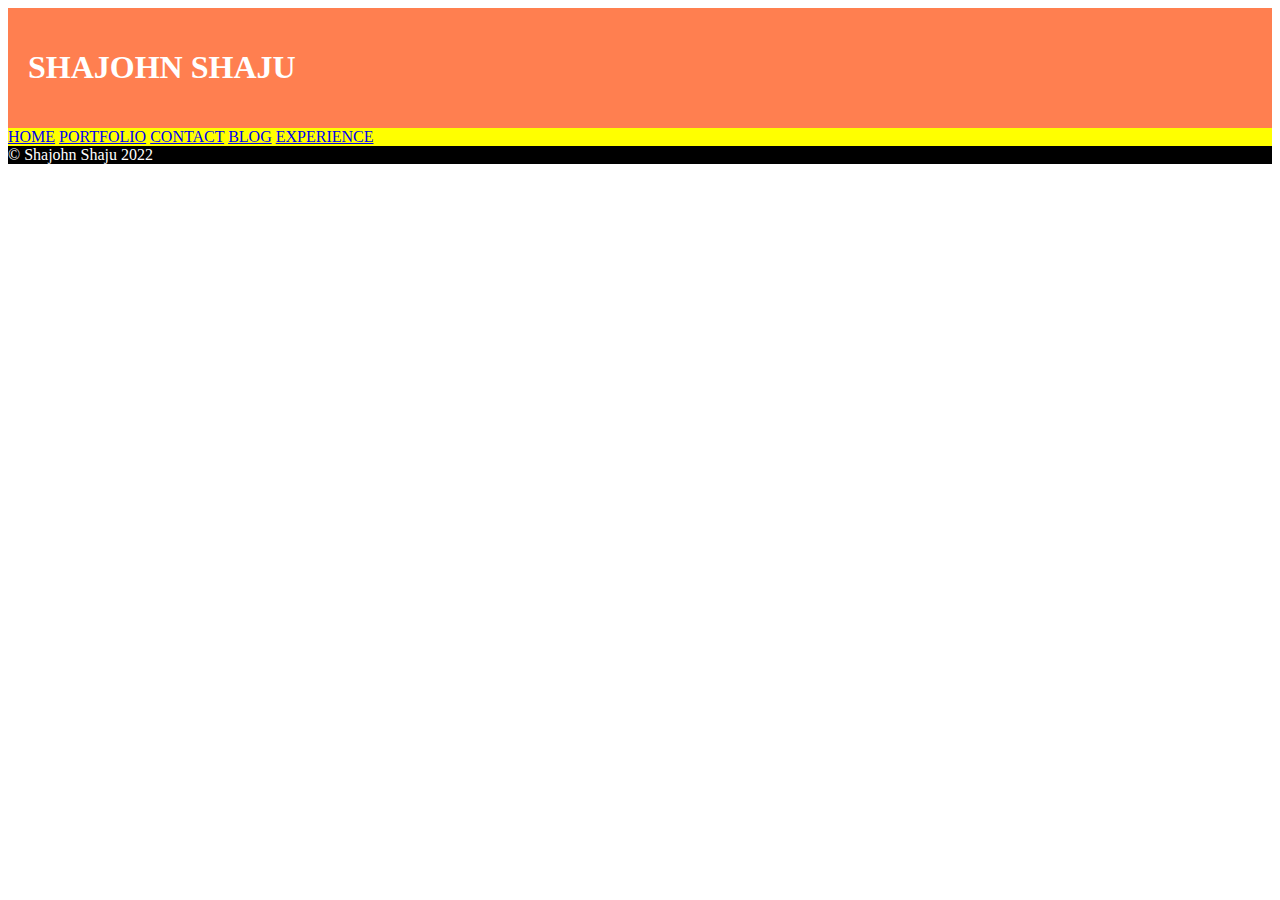
==== index.html @ 683599cb "This is the initial project and contains the first version of the pages." ====
<!DOCTYPE html>
<html lang="en">
<head>
    <meta charset="UTF-8">
    <meta http-equiv="X-UA-Compatible" content="IE=edge">
    <meta name="viewport" content="width=device-width, initial-scale=1.0">
    <title>Document</title>
    <link rel="stylesheet" href="INDEXdesktopstyle.css" media="screen and (min-width: 800px)">
    <link rel="stylesheet" href="INDEXmobilestyle.css" media="screen and (min-width: 50px) and (max-width: 800px)">
    <link rel="shortcut icon" href="favicon.ico" type="image/x-icon">
<!--     the link shortcut icon needs to be replaced with another icon for the tab bar
    also the website font awesome can be used for social media link tags that come as a font instead of a picture
 -->

</head>
<body id="clicked">
    <header>
        <a href="#clicked" class= "on"><section class="shownav"></section></a>
        <a href="#"class="off">X</a>
        <h1>SHAJOHN SHAJU</h1>
    </header>

    <nav>
        <a href="index.html">HOME</a>
        <a href="portfolio.html">PORTFOLIO</a>
        <a href="contact.html">CONTACT</a>
        <a href="blog.html">BLOG</a>
        <a href="sitereport.html">EXPERIENCE</a>
    </nav>

    <main>

    </main>


    <footer>
        &copy; Shajohn Shaju 2022
    </footer>
</body>
</html>
---- INDEXdesktopstyle.css ----
header {
background-color: coral;
color: white;
padding: 20px;
grid-area: header;
}

header a {
    display: none;
}

nav {
background-color: yellow;
grid-area: nav;
display: inline;
}
    
main {
background-color: gold;
color: white;
grid-area: main;
}
    
footer {
background-color: black;
color: white;
grid-area: footer;
}
    
body {
display: grid;
grid-template-columns: 20% 60% 20%;
grid-template-rows: auto;
grid-template-areas: "header header header"
                    "nav nav nav"
                    "main main main"
                    "footer footer footer";
    }
---- INDEXmobilestyle.css ----
header {
background-color: coral;
color: white;
padding: 20px;
grid-area: header;
}

header h1 {
    text-align: center;
}
        
nav {
background-color: yellow;
display: none;
position: fixed;
top: 0;
left: 50%;
width: 50%;
height: 100vh;
}
    
#clicked .on {display: block;}
#clicked .off {display: none;}
#clicked:target .on {display: none;}
#clicked:target .off {
display: block;
color: white;
}
#clicked:target nav{display: block;}
    
.shownav{
height: 0.8em;
width: 1.25em;
display: block;
border-top: 0.2em solid white;
border-bottom: 0.2em solid white;
border-radius: 0.1em;
}
    
.shownav:before{
content: '';
position: absolute;
width: 1.25em;
margin-top: 0.3em;
border-top: 0.2em solid #fff;
}
    
main {
background-color: gold;
color: white;
grid-area: main;
}
        
footer {
background-color: black;
color: white;
grid-area: footer;
}
       
body {
display: grid;
grid-template-columns: 20% 60% 20%;
grid-template-rows: auto;
grid-template-areas: "header header header"
                     "nav nav nav"
                      "main main main"
                     "aside aside aside"
                      "footer footer footer";
}
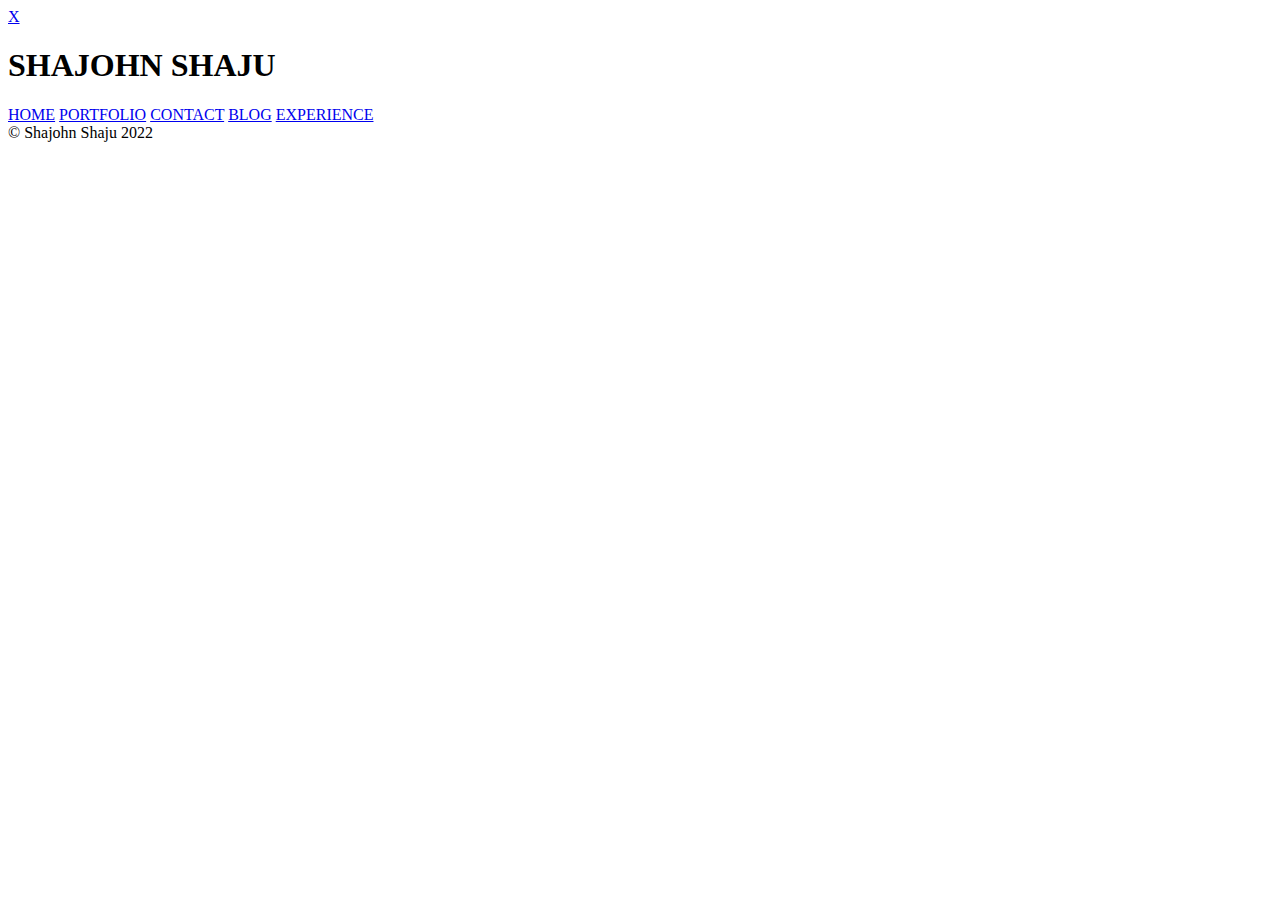
==== commit e289539e: "Renamed files" ====
--- a/index.html
+++ b/index.html
@@ -5,8 +5,8 @@
     <meta http-equiv="X-UA-Compatible" content="IE=edge">
     <meta name="viewport" content="width=device-width, initial-scale=1.0">
     <title>Document</title>
-    <link rel="stylesheet" href="INDEXdesktopstyle.css" media="screen and (min-width: 800px)">
-    <link rel="stylesheet" href="INDEXmobilestyle.css" media="screen and (min-width: 50px) and (max-width: 800px)">
+    <link rel="stylesheet" href="indexdesktopstyle.css" media="screen and (min-width: 800px)">
+    <link rel="stylesheet" href="indexmobilestyle.css" media="screen and (min-width: 50px) and (max-width: 800px)">
     <link rel="shortcut icon" href="favicon.ico" type="image/x-icon">
 <!--     the link shortcut icon needs to be replaced with another icon for the tab bar
     also the website font awesome can be used for social media link tags that come as a font instead of a picture
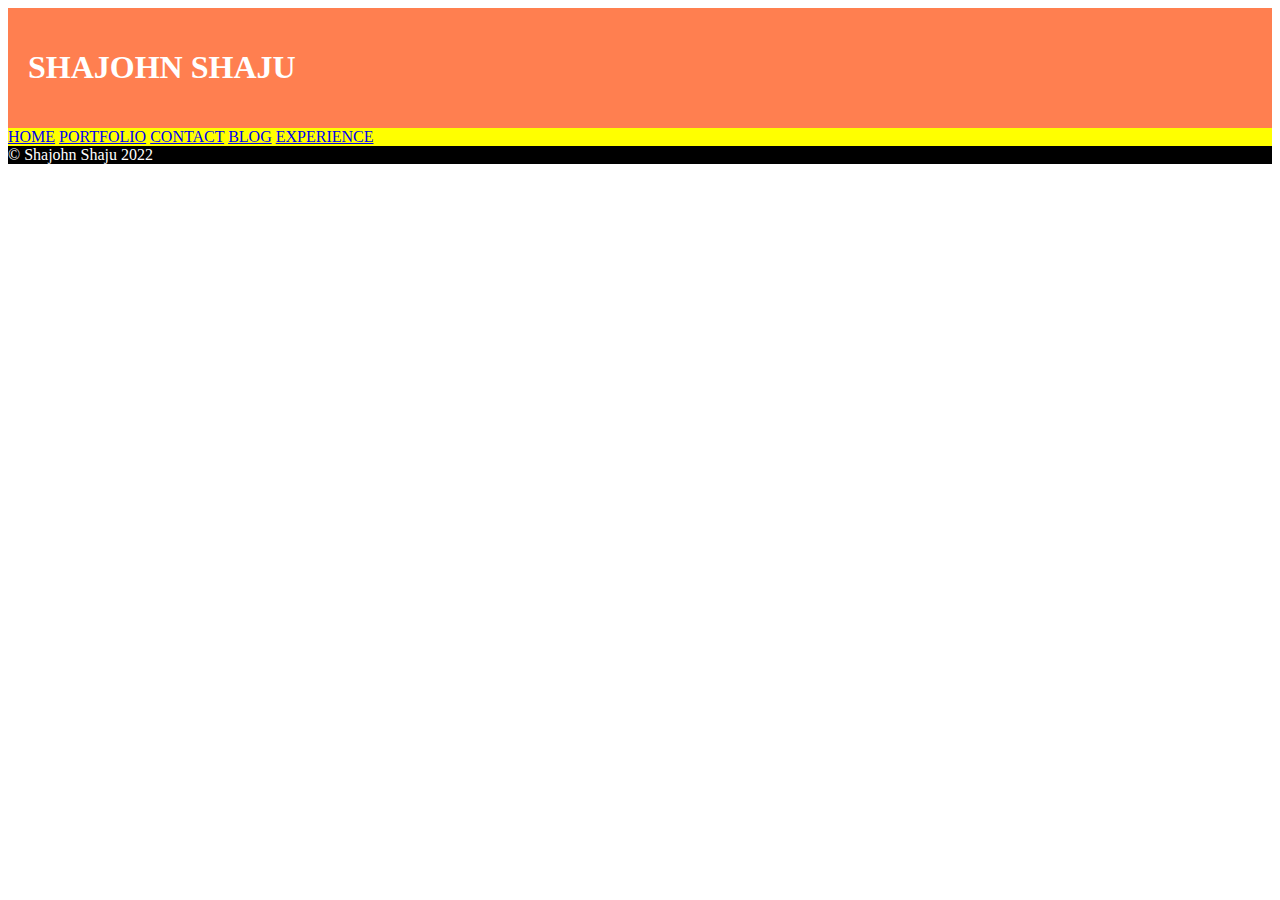
==== commit d8768852: "merging remaining css style pages" ====
--- a/index.html
+++ b/index.html
@@ -5,8 +5,8 @@
     <meta http-equiv="X-UA-Compatible" content="IE=edge">
     <meta name="viewport" content="width=device-width, initial-scale=1.0">
     <title>Document</title>
-    <link rel="stylesheet" href="indexdesktopstyle.css" media="screen and (min-width: 800px)">
-    <link rel="stylesheet" href="indexmobilestyle.css" media="screen and (min-width: 50px) and (max-width: 800px)">
+    <link rel="stylesheet" href="index.css">
+
     <link rel="shortcut icon" href="favicon.ico" type="image/x-icon">
 <!--     the link shortcut icon needs to be replaced with another icon for the tab bar
     also the website font awesome can be used for social media link tags that come as a font instead of a picture
--- a/index.css
+++ b/index.css
@@ -0,0 +1,122 @@
+header {
+    background-color: coral;
+    color: white;
+    padding: 20px;
+    grid-area: header;
+}
+
+header a {
+    display: none;
+}
+
+nav {
+    background-color: yellow;
+    grid-area: nav;
+    display: inline;
+}
+
+main {
+    background-color: gold;
+    color: white;
+    grid-area: main;
+}
+
+footer {
+    background-color: black;
+    color: white;
+    grid-area: footer;
+}
+
+body {
+    display: grid;
+    grid-template-columns: 20% 60% 20%;
+    grid-template-rows: auto;
+    grid-template-areas: "header header header"
+        "nav nav nav"
+        "main main main"
+        "footer footer footer";
+}
+
+@media screen and (max-width: 800px) {
+    header {
+        background-color: coral;
+        color: white;
+        padding: 20px;
+        grid-area: header;
+    }
+
+    header h1 {
+        text-align: center;
+    }
+
+    nav {
+        background-color: yellow;
+        display: none;
+        position: fixed;
+        top: 0;
+        left: 50%;
+        width: 50%;
+        height: 100vh;
+    }
+
+    #clicked .on {
+        display: block;
+    }
+
+    #clicked .off {
+        display: none;
+    }
+
+    #clicked:target .on {
+        display: none;
+    }
+
+    #clicked:target .off {
+        display: block;
+        color: white;
+    }
+
+    #clicked:target nav {
+        display: block;
+    }
+
+    .shownav {
+        height: 0.8em;
+        width: 1.25em;
+        display: block;
+        border-top: 0.2em solid white;
+        border-bottom: 0.2em solid white;
+        border-radius: 0.1em;
+    }
+
+    .shownav:before {
+        content: '';
+        position: absolute;
+        width: 1.25em;
+        margin-top: 0.3em;
+        border-top: 0.2em solid #fff;
+    }
+
+    main {
+        background-color: gold;
+        color: white;
+        grid-area: main;
+    }
+
+    footer {
+        background-color: black;
+        color: white;
+        grid-area: footer;
+    }
+
+    body {
+        display: grid;
+        grid-template-columns: 20% 60% 20%;
+        grid-template-rows: auto;
+        grid-template-areas: "header header header"
+            "nav nav nav"
+            "main main main"
+            "aside aside aside"
+            "footer footer footer";
+    }
+}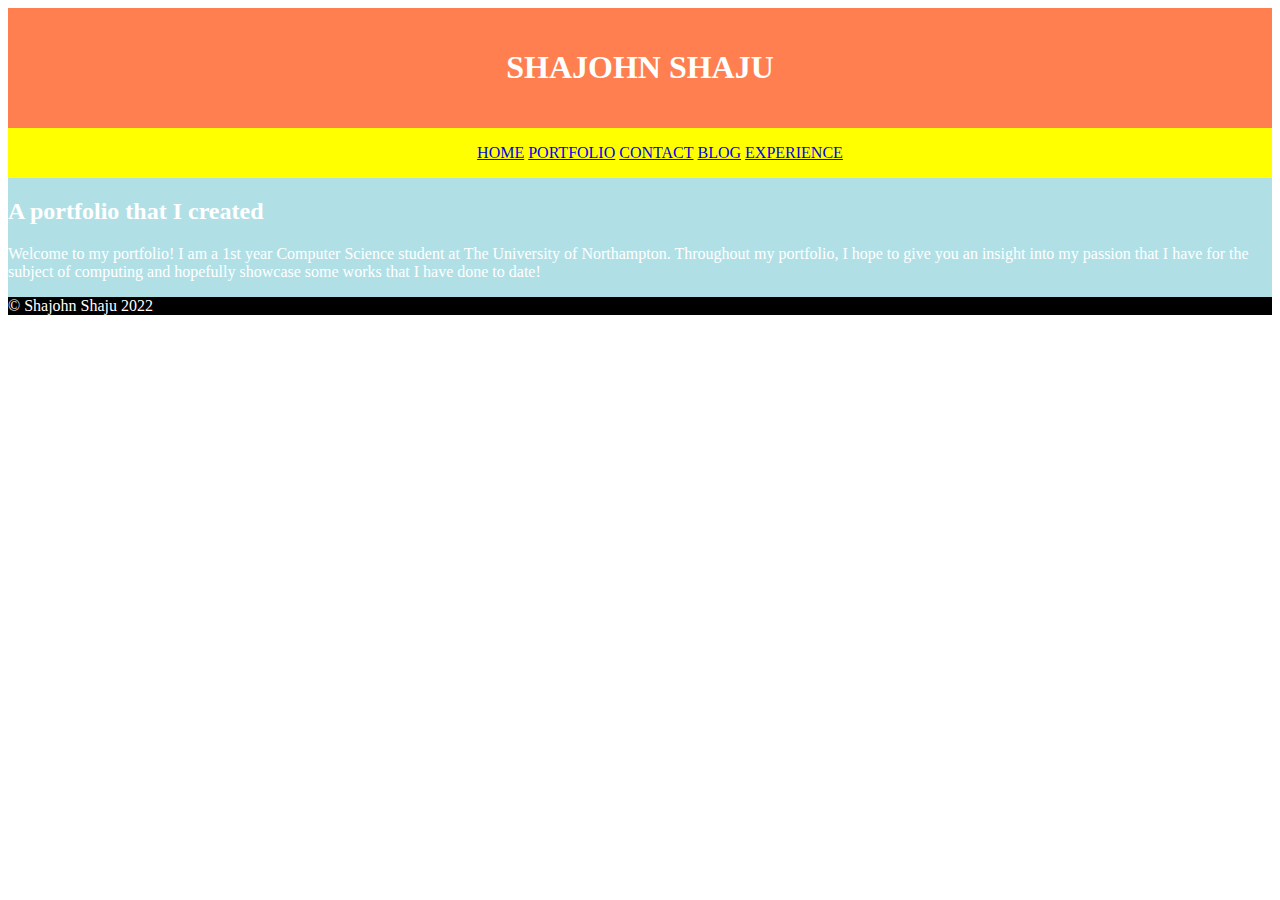
==== commit 97d8603e: "Redesigned navbar" ====
--- a/index.html
+++ b/index.html
@@ -21,15 +21,21 @@
     </header>
 
     <nav>
-        <a href="index.html">HOME</a>
-        <a href="portfolio.html">PORTFOLIO</a>
-        <a href="contact.html">CONTACT</a>
-        <a href="blog.html">BLOG</a>
-        <a href="sitereport.html">EXPERIENCE</a>
+        <ul>
+            <li><a href="index.html">HOME</a></li>
+            <li><a href="portfolio.html">PORTFOLIO</a></li>
+            <li><a href="contact.html">CONTACT</a></li>
+            <li><a href="blog.html">BLOG</a></li>
+            <li><a href="sitereport.html">EXPERIENCE</a></li>
+        </ul>
     </nav>
 
+
     <main>
-
+        <section>
+            <h2>A portfolio that I created</h2>
+            <p>Welcome to my portfolio! I am a 1st year Computer Science student at The University of Northampton. Throughout my portfolio, I hope to give you an insight into my passion that I have for the subject of computing and hopefully showcase some works that I have done to date! </p>
+        </section>
     </main>
 
 
--- a/index.css
+++ b/index.css
@@ -3,6 +3,10 @@
     color: white;
     padding: 20px;
     grid-area: header;
+}
+
+header h1 {
+    text-align: center;
 }
 
 header a {
@@ -12,11 +16,18 @@
 nav {
     background-color: yellow;
     grid-area: nav;
+    display: inline-block;
+    text-align: center;
+    list-style-type: none;
+}
+
+nav li {
+    list-style: none;
     display: inline;
 }
 
 main {
-    background-color: gold;
+    background-color: powderblue;
     color: white;
     grid-area: main;
 }
@@ -59,6 +70,10 @@
         height: 100vh;
     }
 
+nav li {
+    display: block;
+}
+
     #clicked .on {
         display: block;
     }
@@ -83,7 +98,7 @@
     .shownav {
         height: 0.8em;
         width: 1.25em;
-        display: block;
+        display: inline-block;
         border-top: 0.2em solid white;
         border-bottom: 0.2em solid white;
         border-radius: 0.1em;
@@ -98,7 +113,7 @@
     }
 
     main {
-        background-color: gold;
+        background-color: gray;
         color: white;
         grid-area: main;
     }
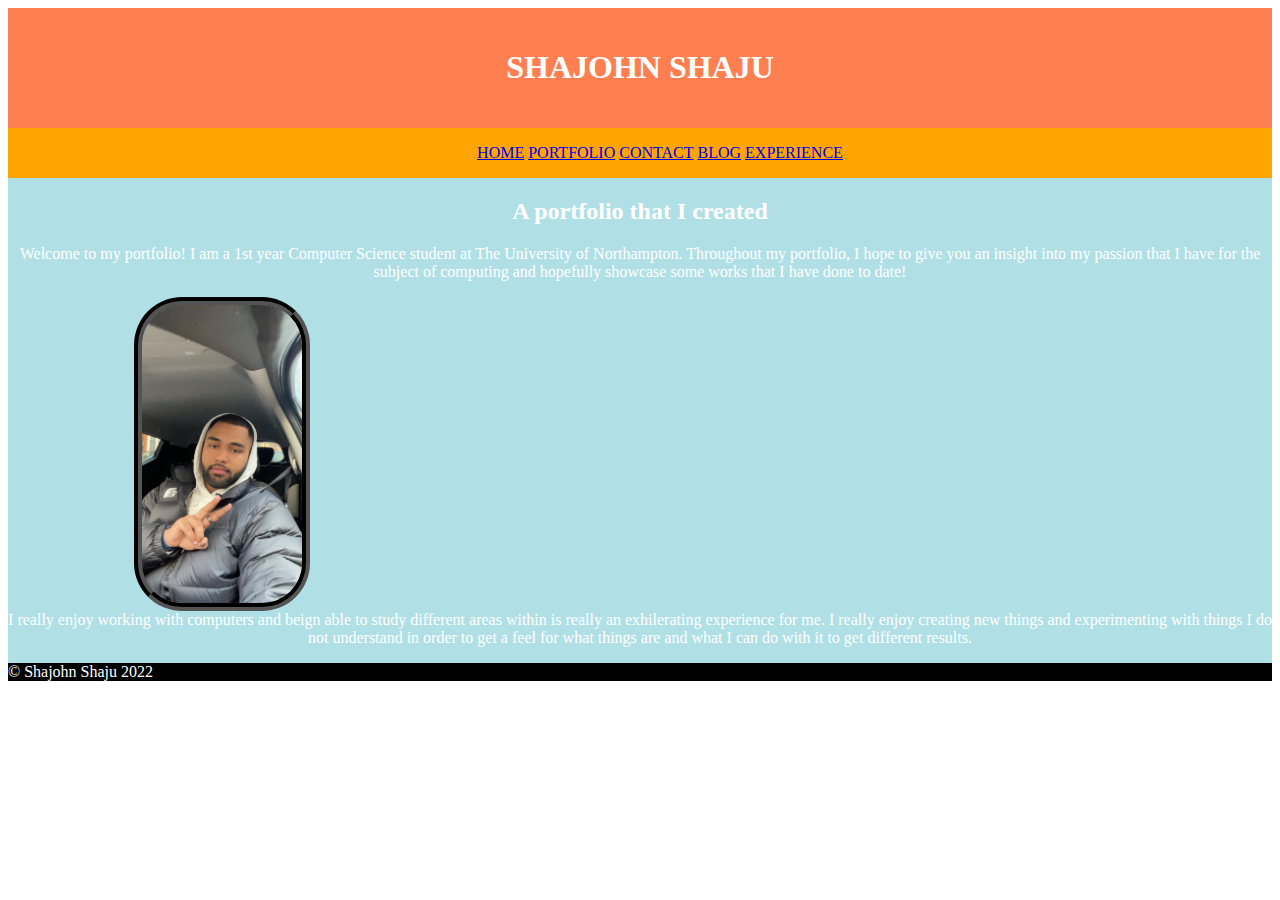
==== commit 12c32ee1: "content addition" ====
--- a/index.html
+++ b/index.html
@@ -32,10 +32,18 @@
 
 
     <main>
-        <section>
+        <section id="introduction">
             <h2>A portfolio that I created</h2>
             <p>Welcome to my portfolio! I am a 1st year Computer Science student at The University of Northampton. Throughout my portfolio, I hope to give you an insight into my passion that I have for the subject of computing and hopefully showcase some works that I have done to date! </p>
+
+            <section id="photo">
+            <img src="images/shajohn.jpeg" alt="This is a picture of Shajohn">
         </section>
+        
+            <p>I really enjoy working with computers and beign able to study different areas within is really an exhilerating experience for me. I really enjoy creating new things and experimenting with things I do not understand in order to get a feel for what things are and what I can do with it to get different results.</p>
+        </section>
+
+        
     </main>
 
 
--- a/index.css
+++ b/index.css
@@ -13,8 +13,16 @@
     display: none;
 }
 
+
+#introduction h2 {
+    text-align: center;
+}
+
+#introduction p {
+    text-align: center;
+}
 nav {
-    background-color: yellow;
+    background-color: orange;
     grid-area: nav;
     display: inline-block;
     text-align: center;
@@ -30,6 +38,14 @@
     background-color: powderblue;
     color: white;
     grid-area: main;
+}
+
+
+main img {
+    width: 10em;
+    border-radius: 3em;
+    display: block; margin-right: 90%; margin-left: 10%;
+    float: left; border-width: 0.5em; border-style: groove; border-color: #000000;
 }
 
 footer {
@@ -61,7 +77,7 @@
     }
 
     nav {
-        background-color: yellow;
+        background-color: orange;
         display: none;
         position: fixed;
         top: 0;
